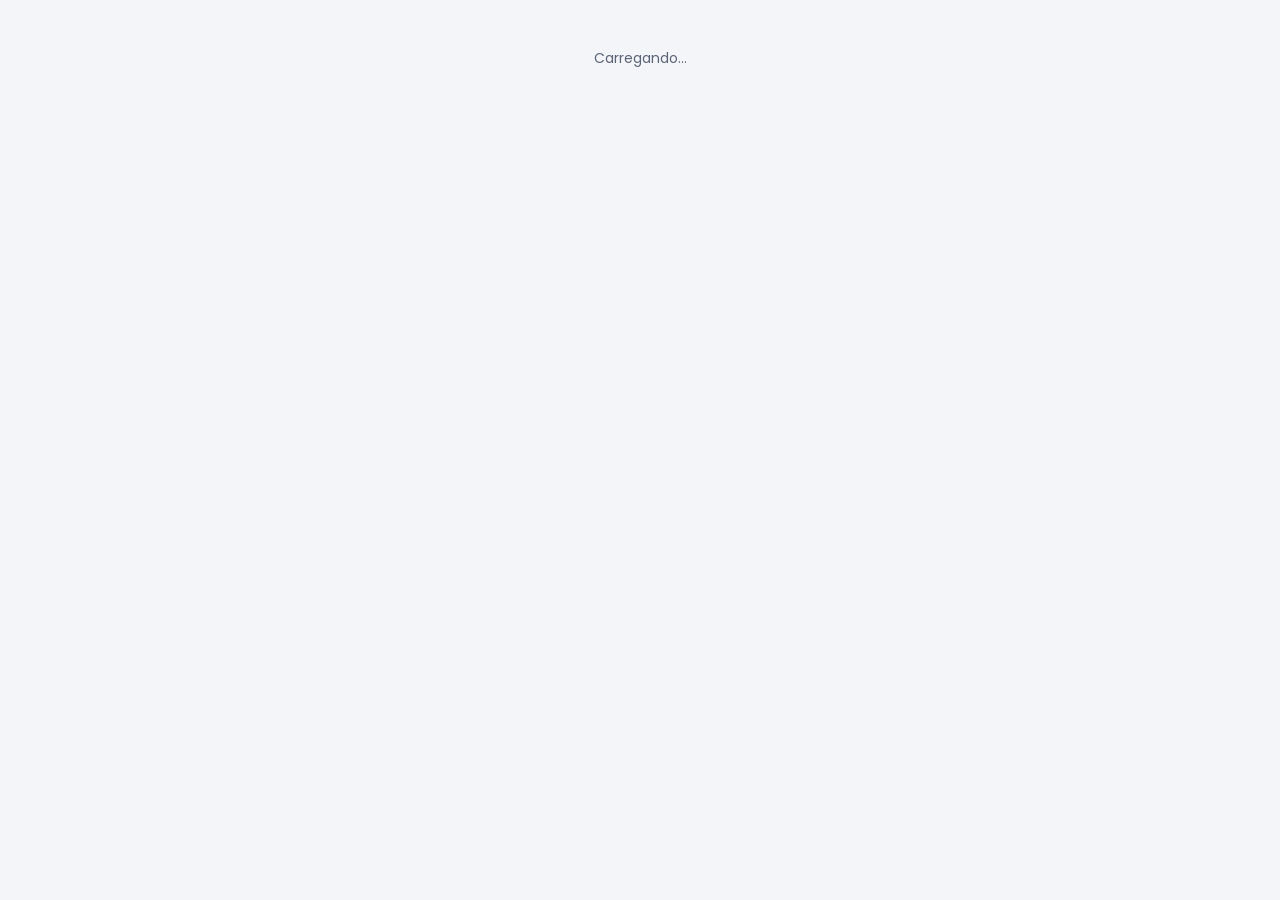
==== index.html @ 0f265872 "Add files via upload" ====
<!doctype html>
<html lang="pt-BR">
<head>
<meta charset="utf-8">
<meta name="viewport" content="width=device-width, initial-scale=1">
<title>Sistema Contábil</title>
<link rel="stylesheet" href="css/fontes.css">
<link rel="stylesheet" href="css/app.css">
<link rel="icon" href="data:image/svg+xml,%3Csvg xmlns='http://www.w3.org/2000/svg' viewBox='0 0 32 32'%3E%3Crect width='32' height='32' rx='8' fill='%232F5BEA'/%3E%3Ctext x='16' y='21' font-family='monospace' font-size='13' font-weight='700' fill='white' text-anchor='middle'%3ESC%3C/text%3E%3C/svg%3E">
<script src="js/aviso-arquivo.js"></script>
</head>
<body>
<div id="raiz"><div class="carregando">Carregando…</div></div>
<noscript>Este sistema precisa do JavaScript ligado no navegador.</noscript>
<script type="module" src="js/app.js"></script>
</body>
</html>
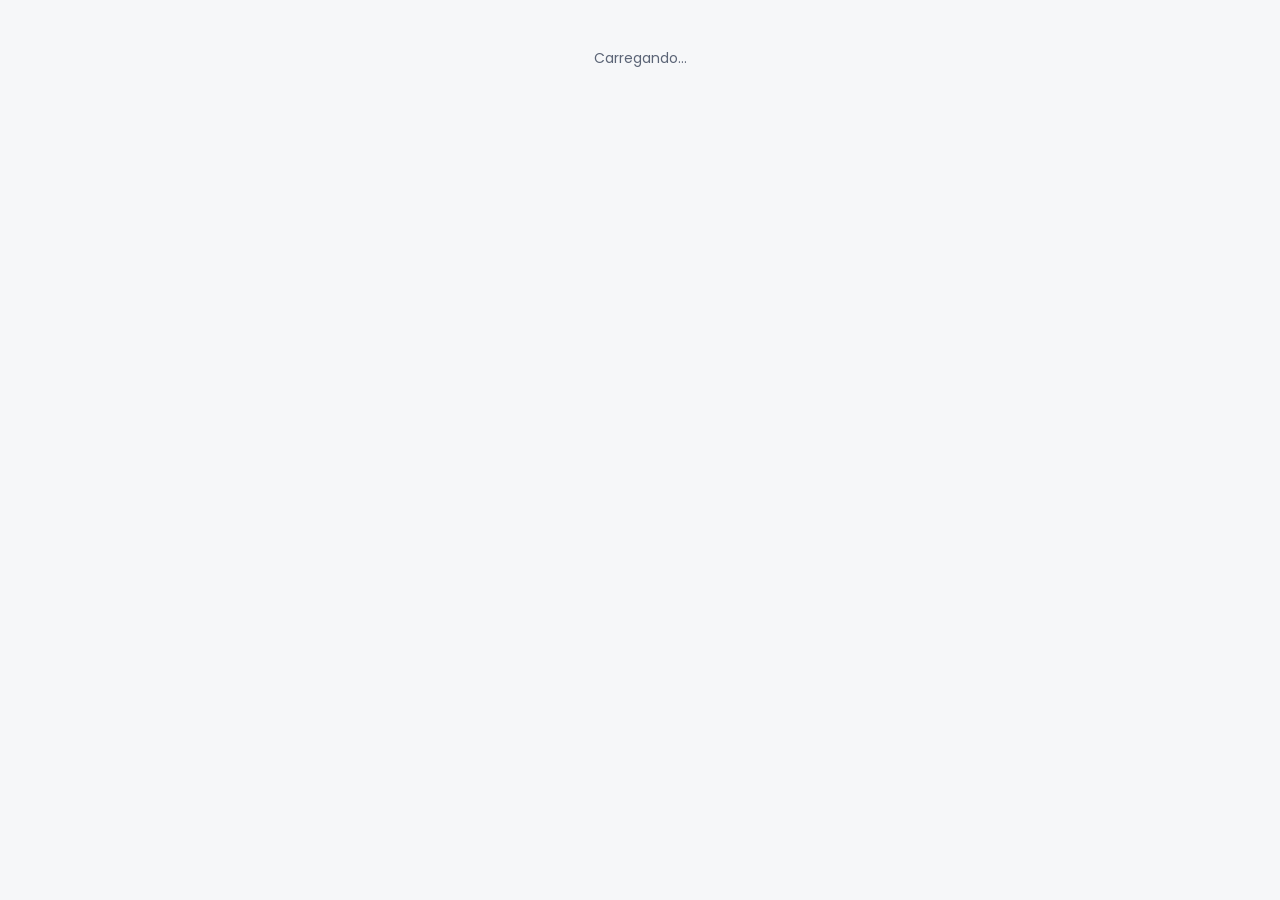
==== commit b10cf20c: "Add files via upload" ====
--- a/index.html
+++ b/index.html
@@ -6,6 +6,7 @@
 <title>Sistema Contábil</title>
 <link rel="stylesheet" href="css/fontes.css">
 <link rel="stylesheet" href="css/app.css">
+<link rel="stylesheet" href="css/estrutura.css">
 <link rel="icon" href="data:image/svg+xml,%3Csvg xmlns='http://www.w3.org/2000/svg' viewBox='0 0 32 32'%3E%3Crect width='32' height='32' rx='8' fill='%232F5BEA'/%3E%3Ctext x='16' y='21' font-family='monospace' font-size='13' font-weight='700' fill='white' text-anchor='middle'%3ESC%3C/text%3E%3C/svg%3E">
 <script src="js/aviso-arquivo.js"></script>
 </head>
--- a/css/estrutura.css
+++ b/css/estrutura.css
@@ -0,0 +1,94 @@
+/* Estrutura nova: início por departamento e barra no topo igual à dos painéis de Ponto e Férias */
+body{background:#f6f7f9}
+.conteudo{margin:0 auto;max-width:1380px;padding:18px 16px 64px}
+
+/* ---------- início: escolher o departamento ---------- */
+.inicio{min-height:100vh;display:flex;flex-direction:column}
+.inicio-topo{background:#fff;border-bottom:1px solid var(--line)}
+.inicio-topo .in{max-width:1100px;margin:0 auto;padding:14px 16px;display:flex;align-items:center;gap:14px}
+.inicio-topo h1{font-size:15.5px;font-weight:700}
+.inicio-topo .sub{font-size:11px;color:var(--muted)}
+.inicio-topo .dir{margin-left:auto;display:flex;gap:10px;align-items:center;font-size:12.5px;color:var(--muted)}
+.inicio-corpo{max-width:1100px;width:100%;margin:0 auto;padding:36px 16px 64px;display:flex;flex-direction:column;gap:22px}
+.inicio-corpo h2{font-size:21px;font-weight:700}
+.inicio-corpo .dica{color:var(--muted);font-size:13px;margin-top:4px}
+.deps-ini{display:grid;grid-template-columns:repeat(3,minmax(0,1fr));gap:16px}
+.dep-ini{display:flex;flex-direction:column;gap:12px;background:#fff;border:1px solid var(--line);border-radius:16px;padding:22px;text-decoration:none;color:inherit;border-top:5px solid var(--c);transition:.15s}
+.dep-ini:hover{box-shadow:0 8px 24px rgba(16,24,40,.08);transform:translateY(-2px)}
+.dep-ini .ic{width:44px;height:44px;border-radius:12px;display:grid;place-items:center;background:var(--ct);color:var(--c)}
+.dep-ini .ic svg{width:24px;height:24px}
+.dep-ini b{font-size:17px}
+.dep-ini p{font-size:13px;color:var(--muted);line-height:1.5}
+.dep-ini .nums{display:flex;gap:16px;margin-top:auto;padding-top:10px;border-top:1px solid var(--line-2);font-size:12px;color:var(--muted)}
+.dep-ini .nums b{display:block;font-size:20px;color:var(--ink)}
+.dep-ini .nums .bad b{color:var(--bad)}
+.atalhos{display:flex;gap:10px;flex-wrap:wrap}
+.atalho{display:inline-flex;align-items:center;gap:8px;background:#fff;border:1px solid var(--line);border-radius:10px;padding:10px 14px;text-decoration:none;color:var(--ink-2);font-size:13px;font-weight:500}
+.atalho:hover{border-color:var(--co);color:var(--co-dk)}
+@media (max-width:860px){.deps-ini{grid-template-columns:1fr}}
+
+/* ---------- barra do topo (mesma dos painéis) ---------- */
+.tb{background:#fff;border-bottom:1px solid var(--line);position:sticky;top:0;z-index:30}
+.tb-row{max-width:1380px;margin:0 auto;padding:0 16px}
+.tb-row1{display:flex;align-items:center;gap:18px;min-height:62px;flex-wrap:wrap;padding-top:6px;padding-bottom:6px}
+.tb-brand{display:flex;align-items:center;gap:12px;min-width:0}
+.tb-brand .dot-dep{width:34px;height:34px;border-radius:10px;display:grid;place-items:center;background:var(--ct);color:var(--c);flex:none}
+.tb-brand .dot-dep svg{width:19px;height:19px}
+.tb-brand h1{font-size:15.5px;font-weight:700;color:#111827;margin:0;line-height:1.1;white-space:nowrap}
+.tb-brand .tb-sub{font-size:11px;color:var(--muted);margin-top:2px;white-space:nowrap}
+.tb-ctrls{margin-left:auto;display:flex;align-items:center;gap:10px;flex-wrap:wrap;justify-content:flex-end}
+.ctrl{display:inline-flex;align-items:center;gap:4px;background:#fff;border:1.5px solid #d1d5db;border-radius:999px;padding:3px 6px 3px 12px;height:36px}
+.ctrl.azul{border-color:var(--co);background:#f0f9ff}
+.ctrl .ctrl-lab{font-size:10px;font-weight:700;letter-spacing:.06em;text-transform:uppercase;color:#9ca3af;margin-right:4px}
+.ctrl.azul .ctrl-lab{color:var(--co)}
+.ctrl select{border:0;background:transparent;font:inherit;font-size:13px;font-weight:700;color:#111827;padding:4px 22px 4px 4px;cursor:pointer;appearance:none;-webkit-appearance:none;min-height:0;width:auto;max-width:240px;background-image:url("data:image/svg+xml,%3Csvg xmlns='http://www.w3.org/2000/svg' width='10' height='6' viewBox='0 0 10 6'%3E%3Cpath d='M1 1l4 4 4-4' fill='none' stroke='%234b5563' stroke-width='1.6'/%3E%3C/svg%3E");background-repeat:no-repeat;background-position:right 6px center}
+.ctrl.azul select{color:#075985}
+.ctrl button{border:0;background:none;width:26px;height:26px;border-radius:50%;color:var(--co);font-weight:700;font-size:15px;padding:0}
+.ctrl button:hover{background:#e0f2fe}
+.tb-switch{display:inline-flex;background:#f3f4f6;border-radius:999px;padding:3px;gap:2px}
+.tb-switch a{font-size:12px;font-weight:700;padding:6px 14px;border-radius:999px;color:#4b5563;text-decoration:none;white-space:nowrap}
+.tb-switch a:hover{background:#e5e7eb}
+.tb-switch a.on{background:#fff;color:var(--c,var(--co));box-shadow:0 1px 2px rgba(16,24,40,.12)}
+.tb-sair{border:1.5px solid #d1d5db;background:#fff;border-radius:999px;height:36px;padding:0 14px;font-size:12px;font-weight:600;color:#4b5563}
+.tb-row2{display:flex;align-items:stretch;overflow-x:auto}
+.navs{display:flex;align-items:stretch;flex-wrap:wrap}
+.nav-group{display:flex;flex-direction:column;margin:0 8px 0 0;padding:6px 8px 0 0;border-right:1px solid var(--line)}
+.nav-group:last-child{border-right:0}
+.nav-group-label{padding:0 0 2px 10px;font-size:9.5px;font-weight:700;letter-spacing:.08em;text-transform:uppercase;color:#9ca3af}
+.nav-group .abas{display:flex;gap:2px}
+.tab-btn{display:inline-flex;align-items:center;gap:6px;padding:7px 9px 9px;border-radius:8px 8px 0 0;border-bottom:3px solid transparent;font-size:12px;font-weight:600;color:#4b5563;white-space:nowrap;text-decoration:none}
+.tab-btn:hover{background:#f3f4f6;color:#111827}
+.tab-btn.active{background:#f0f9ff;color:var(--co);border-bottom-color:var(--co)}
+.tab-btn .ic{width:15px;height:15px;flex:none}
+.tab-btn .nb{font-size:11px;font-weight:700;background:#f0f9ff;color:var(--co);border-radius:999px;padding:1px 7px}
+.tab-btn .nb.red{background:#fee2e2;color:#991b1b}
+.tab-btn .nb:empty{display:none}
+.tab-btn.active .nb{background:var(--co);color:#fff}
+.tab-btn.off{opacity:.55}
+
+/* título de cada tela */
+.panel-title{font-size:18px;font-weight:700;color:var(--ink);display:flex;align-items:center;gap:10px;flex-wrap:wrap}
+.panel-desc{font-size:12.5px;color:var(--muted);margin-top:2px;max-width:900px}
+.cab{display:flex;gap:12px;align-items:flex-end;justify-content:space-between;flex-wrap:wrap}
+
+/* painel original dentro do sistema */
+.moldura{border:0;width:100%;display:block;background:#fff;border-radius:12px;box-shadow:0 0 0 1px var(--line)}
+.escolha-emp{display:grid;grid-template-columns:repeat(auto-fill,minmax(220px,1fr));gap:12px}
+.escolha-emp button{text-align:left;background:#fff;border:1px solid var(--line);border-radius:12px;padding:14px 16px;display:flex;flex-direction:column;gap:4px}
+.escolha-emp button:hover{border-color:var(--co)}
+.escolha-emp b{font-size:14px}
+.escolha-emp span{font-size:12px;color:var(--muted)}
+
+/* listas de checagem (fechamento do mês) */
+.check{display:flex;flex-direction:column}
+.check-it{display:flex;gap:12px;align-items:center;padding:10px 18px;border-bottom:1px solid var(--line-2)}
+.check-it:last-child{border-bottom:0}
+.check-it .st{width:24px;height:24px;border-radius:7px;display:grid;place-items:center;font-weight:700;font-size:12px;flex:none}
+.check-it .st.ok{background:var(--ok-t);color:var(--ok)}
+.check-it .st.falta{background:var(--bad-t);color:var(--bad)}
+.check-it .st.op{background:var(--na-t);color:var(--na)}
+.check-it b{font-weight:600;font-size:13.5px}
+.check-it small{display:block;font-size:12px;color:var(--muted)}
+.check-it .dir{margin-left:auto;display:flex;gap:6px;align-items:center}
+.secao-t{font-size:11px;font-weight:700;letter-spacing:.06em;text-transform:uppercase;color:#9ca3af;padding:14px 18px 4px}
+@media (max-width:700px){.tb-brand h1,.tb-brand .tb-sub{white-space:normal}.ctrl select{max-width:150px}}
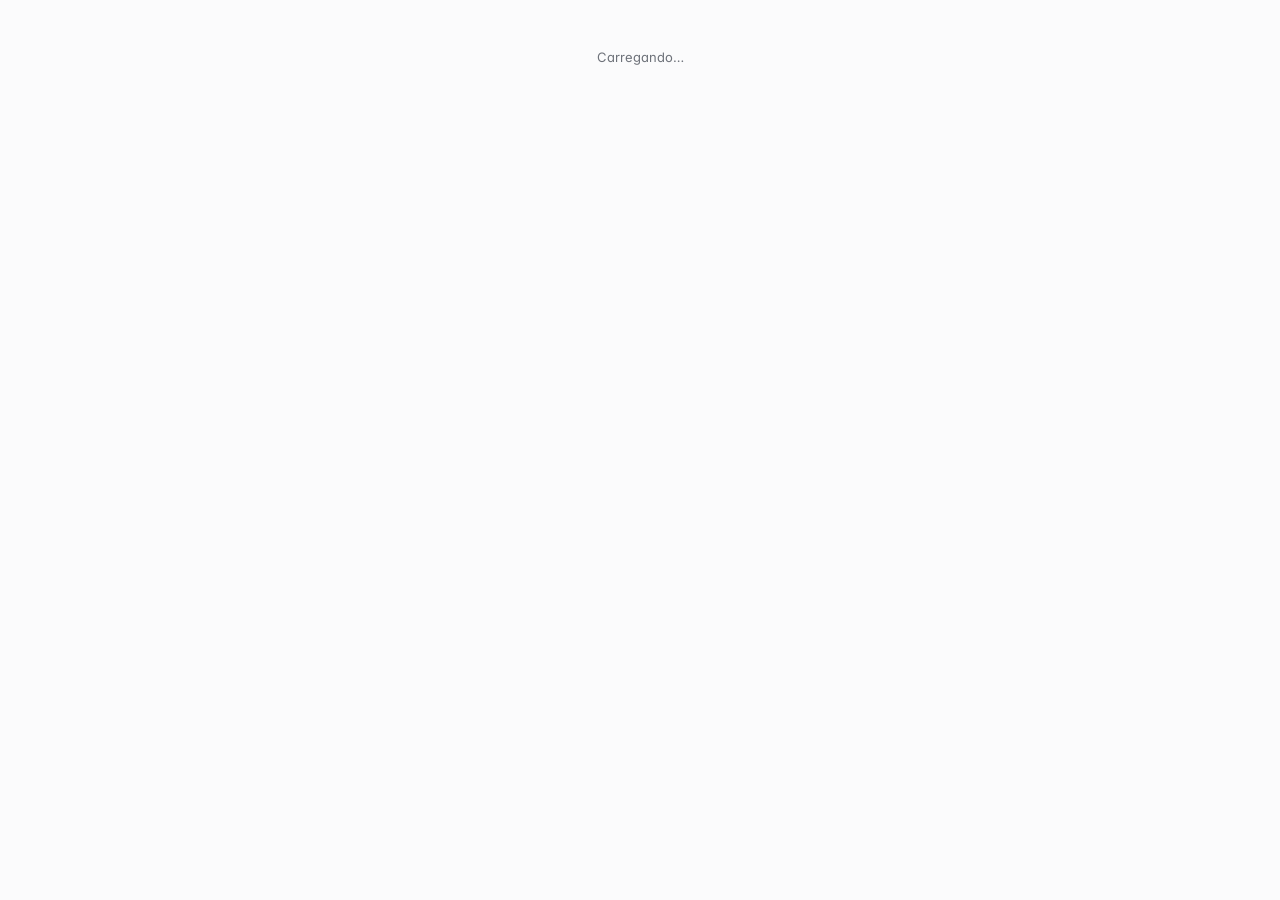
==== commit f51a6ca9: "Add files via upload" ====
--- a/index.html
+++ b/index.html
@@ -3,10 +3,13 @@
 <head>
 <meta charset="utf-8">
 <meta name="viewport" content="width=device-width, initial-scale=1">
-<title>Sistema Contábil</title>
+<title>Pilar Assessoria</title>
 <link rel="stylesheet" href="css/fontes.css">
 <link rel="stylesheet" href="css/app.css">
 <link rel="stylesheet" href="css/estrutura.css">
+<link rel="preconnect" href="https://fonts.googleapis.com"><link rel="preconnect" href="https://fonts.gstatic.com" crossorigin>
+<link rel="stylesheet" href="https://fonts.googleapis.com/css2?family=Inter:wght@400;500;600&display=swap">
+<link rel="stylesheet" href="css/moderno.css">
 <link rel="icon" href="data:image/svg+xml,%3Csvg xmlns='http://www.w3.org/2000/svg' viewBox='0 0 32 32'%3E%3Crect width='32' height='32' rx='8' fill='%232F5BEA'/%3E%3Ctext x='16' y='21' font-family='monospace' font-size='13' font-weight='700' fill='white' text-anchor='middle'%3ESC%3C/text%3E%3C/svg%3E">
 <script src="js/aviso-arquivo.js"></script>
 </head>
--- a/css/estrutura.css
+++ b/css/estrutura.css
@@ -92,3 +92,158 @@
 .check-it .dir{margin-left:auto;display:flex;gap:6px;align-items:center}
 .secao-t{font-size:11px;font-weight:700;letter-spacing:.06em;text-transform:uppercase;color:#9ca3af;padding:14px 18px 4px}
 @media (max-width:700px){.tb-brand h1,.tb-brand .tb-sub{white-space:normal}.ctrl select{max-width:150px}}
+
+/* =====================================================================
+   Estrutura dos departamentos: topo em uma linha + menu lateral com ícones
+   ===================================================================== */
+.ico{width:18px;height:18px;flex:none}
+.app{display:block;min-height:100vh;background:var(--bg)}
+.topo{position:sticky;top:0;z-index:40;height:60px;display:flex;align-items:center;gap:14px;padding:0 16px;background:#fff;border-bottom:1px solid var(--line)}
+.topo-menu{display:none;border:0;background:none;width:38px;height:38px;border-radius:10px;place-items:center;color:var(--ink-2);padding:0}
+.topo-menu:hover{background:var(--na-t)}
+.topo-marca{display:flex;align-items:center;gap:10px;text-decoration:none;color:var(--ink);min-width:0;width:216px;flex:none}
+.topo-marca .dot-dep{width:34px;height:34px;border-radius:10px;display:grid;place-items:center;background:var(--ct);color:var(--c);flex:none}
+.topo-marca b{display:block;font-size:14px;font-weight:600;white-space:nowrap;line-height:1.2}
+.topo-marca small{display:block;font-size:11px;color:var(--muted);white-space:nowrap;overflow:hidden;text-overflow:ellipsis;max-width:170px}
+.topo-filtros{display:flex;gap:8px;min-width:0;flex:1}
+.topo .ctrl{height:38px;border:1px solid var(--line);border-radius:10px;padding:0 4px 0 10px;background:#fff;gap:2px;min-width:0}
+.topo .ctrl:focus-within{border-color:var(--c);box-shadow:0 0 0 3px var(--ct)}
+.topo .ctrl .ctrl-lab{font-size:10px;font-weight:600;letter-spacing:.05em;color:var(--na);margin-right:4px}
+.topo .ctrl select{font-weight:600;font-size:13px;color:var(--ink);max-width:260px;min-width:0;text-overflow:ellipsis}
+.topo .ctrl button{width:28px;height:28px;border-radius:8px;color:var(--ink-2);display:grid;place-items:center}
+.topo .ctrl button:hover{background:var(--na-t)}
+.topo .ctrl button .ico{width:16px;height:16px}
+.topo-deps{display:flex;align-items:center;gap:2px;background:var(--na-t);border-radius:10px;padding:3px;margin-left:auto;flex:none}
+.topo-deps a{font-size:12.5px;font-weight:600;padding:6px 12px;border-radius:8px;color:var(--muted);text-decoration:none;white-space:nowrap;display:grid;place-items:center}
+.topo-deps a.ic{padding:6px 8px}
+.topo-deps a:hover{color:var(--ink)}
+.topo-deps a.on{background:#fff;color:var(--c);box-shadow:0 1px 2px rgba(16,24,40,.1)}
+.topo-sair{border:1px solid var(--line);background:#fff;width:38px;height:38px;border-radius:10px;display:grid;place-items:center;color:var(--muted);padding:0;flex:none}
+.topo-sair:hover{color:var(--bad);border-color:var(--bad-t);background:var(--bad-t)}
+
+.corpo{display:flex;align-items:flex-start}
+.lateral{position:sticky;top:60px;width:248px;flex:none;height:calc(100vh - 60px);overflow-y:auto;background:#fff;border-right:1px solid var(--line);padding:12px 10px 24px}
+.lat-g{display:flex;flex-direction:column;gap:1px;margin-bottom:14px}
+.lat-t{font-size:10.5px;font-weight:600;letter-spacing:.07em;text-transform:uppercase;color:var(--na);padding:6px 10px 4px}
+.lat-i{display:flex;align-items:center;gap:10px;height:36px;padding:0 10px;border-radius:8px;color:var(--ink-2);text-decoration:none;font-size:13px;font-weight:500}
+.lat-i .ico{color:var(--na)}
+.lat-i:hover{background:var(--na-t);color:var(--ink)}
+.lat-i:hover .ico{color:var(--ink-2)}
+.lat-i.on{background:var(--ct);color:var(--c);font-weight:600}
+.lat-i.on .ico{color:var(--c)}
+.lat-n{flex:1;white-space:nowrap;overflow:hidden;text-overflow:ellipsis}
+.lat-i .nb{font-size:11px;font-weight:600;border-radius:999px;padding:1px 7px;background:var(--na-t);color:var(--ink-2)}
+.lat-i .nb.red{background:var(--bad-t);color:var(--bad)}
+.lat-i .nb:empty{display:none}
+.lat-fundo{display:none}
+.app .conteudo{display:block;flex:1;min-width:0;max-width:1320px;margin:0 auto;padding:22px 24px 64px}
+.app .cab{margin-bottom:16px}
+.app .panel-title{font-size:20px;font-weight:600;letter-spacing:-.01em}
+.app .panel-desc{font-size:13px;margin-top:4px}
+
+/* escolher um mês (telas de um mês só em "Todos os meses") */
+.meses{display:grid;grid-template-columns:repeat(auto-fill,minmax(130px,1fr));gap:10px}
+.meses button{display:flex;flex-direction:column;align-items:flex-start;gap:2px;background:#fff;border:1px solid var(--line);border-radius:10px;padding:12px 14px;text-align:left}
+.meses button:hover{border-color:var(--c);background:var(--ct)}
+.meses b{font-size:14px}
+.meses span{font-size:12px;color:var(--muted)}
+
+/* início */
+.atalho .ico{color:var(--muted)}
+.atalho.prim{background:var(--co);border-color:var(--co);color:#fff;font-weight:600}
+.atalho.prim .ico{color:#fff}
+.atalho.prim .small{font-weight:400;opacity:.85}
+.atalho.prim:hover{color:#fff;background:var(--co-dk)}
+.inicio .topo-sair{width:34px;height:34px}
+
+/* botões com ícone */
+.btn .ico{width:16px;height:16px}
+
+/* telas médias: filtros descem para uma segunda linha */
+@media (max-width:1180px){
+  .topo{height:auto;flex-wrap:wrap;padding:10px 16px;row-gap:10px}
+  .topo-filtros{order:5;flex-basis:100%}
+  .lateral{top:0;height:100vh}
+  .topo-marca{width:auto}
+}
+/* celular e tablet: menu lateral vira gaveta */
+@media (max-width:900px){
+  .topo-menu{display:grid}
+  .lateral{position:fixed;left:0;top:0;bottom:0;height:100vh;z-index:60;transform:translateX(-105%);transition:transform .2s ease;box-shadow:0 10px 40px rgba(16,24,40,.18)}
+  .menu-aberto .lateral{transform:none}
+  .menu-aberto .lat-fundo{display:block;position:fixed;inset:0;background:rgba(16,24,40,.35);z-index:55}
+  .app .conteudo{padding:16px 16px 56px}
+  .topo-filtros .ctrl{flex:1}
+  .topo .ctrl select{max-width:none;width:100%}
+}
+@media (max-width:560px){
+  .topo-marca small{display:none}
+  .topo-deps a{padding:6px 8px;font-size:12px}
+  .topo-filtros{flex-wrap:wrap}
+  .topo-filtros .ctrl{flex-basis:100%}
+}
+@media (prefers-reduced-motion:reduce){.lateral{transition:none}}
+/* quadro "todos os meses" (fechamento) */
+.fx{border:0;min-width:46px;height:28px;border-radius:7px;font:inherit;font-size:12px;font-weight:600;padding:0 8px;cursor:pointer}
+.fx.ok{background:var(--ok-t);color:var(--ok)}
+.fx.meio{background:var(--at-t);color:var(--at-ink)}
+.fx.nada{background:var(--bad-t);color:var(--bad)}
+.fx.na{background:var(--na-t);color:var(--na);cursor:default}
+.fx:hover:not(.na){outline:2px solid currentColor;outline-offset:1px}
+tr.lk{cursor:pointer}
+tr.lk:hover td{background:var(--line-2)}
+@media (max-width:560px){.topo-marca>span:last-child{display:none}.topo{gap:8px}}
+/* botões do menu lateral: minimizar (só ícones) e ocultar */
+.lat-ctrl{display:flex;justify-content:flex-end;gap:2px;padding:0 0 6px;margin-bottom:6px;border-bottom:1px solid var(--line-2)}
+.lat-ctrl button{border:0;background:none;width:32px;height:32px;border-radius:8px;display:grid;place-items:center;color:var(--na);padding:0}
+.lat-ctrl button:hover{background:var(--na-t);color:var(--ink)}
+.lat-abrir{display:none;position:fixed;left:0;top:76px;z-index:35;width:26px;height:44px;border:1px solid var(--line);border-left:0;border-radius:0 10px 10px 0;background:#fff;color:var(--muted);padding:0;place-items:center;box-shadow:0 2px 8px rgba(16,24,40,.08)}
+.lat-abrir:hover{color:var(--c);width:30px}
+.lat-abrir .ico{width:16px;height:16px}
+@media (min-width:901px){
+  .lat-mini .lateral{width:64px;padding:12px 8px 24px}
+  .lat-mini .lat-ctrl{flex-direction:column;align-items:center}
+  .lat-mini .lat-t{font-size:0;height:1px;padding:0;margin:8px 6px;background:var(--line-2)}
+  .lat-mini .lat-g{margin-bottom:6px}
+  .lat-mini .lat-i{justify-content:center;padding:0;position:relative}
+  .lat-mini .lat-n{display:none}
+  .lat-mini .lat-i .nb{position:absolute;top:3px;right:4px;font-size:9px;padding:0 4px;min-width:14px;text-align:center}
+  .lat-oculta .lateral{display:none}
+  .lat-oculta .lat-abrir{display:grid}
+}
+@media (max-width:900px){.lat-ctrl{display:none}}
+@media (max-width:560px){.topo-deps a.ic{display:none}.topo-deps{margin-left:auto}.topo-marca .dot-dep{width:32px;height:32px}}
+
+/* painel original dentro do sistema: sem moldura */
+.app .moldura{border:0;border-radius:12px;box-shadow:0 0 0 1px var(--line);background:var(--bg)}
+.app .conteudo:has(.moldura){padding-bottom:16px}
+
+/* portal do cliente: topo do sistema + faixa de abas */
+.portal .topo-marca{width:auto;flex:1}
+.portal .topo-marca small{max-width:none}
+.topo-quem{display:flex;align-items:center;gap:10px;font-size:13px;color:var(--muted);margin-left:auto}
+.abas-linha{display:flex;gap:4px;padding:0 16px;background:#fff;border-bottom:1px solid var(--line);overflow-x:auto;position:sticky;top:60px;z-index:30}
+.abas-linha button{display:inline-flex;align-items:center;gap:8px;height:46px;padding:0 12px;border:0;border-bottom:2px solid transparent;background:none;color:var(--ink-2);font:inherit;font-size:13px;font-weight:500;white-space:nowrap;cursor:pointer}
+.abas-linha button .ico{color:var(--na)}
+.abas-linha button:hover{color:var(--ink)}
+.abas-linha button.on{color:var(--c);border-bottom-color:var(--c);font-weight:600}
+.abas-linha button.on .ico{color:var(--c)}
+.abas-linha .nb{font-size:11px;font-weight:600;border-radius:999px;padding:1px 7px;background:var(--bad-t);color:var(--bad)}
+.portal .conteudo{max-width:1180px}
+@media (max-width:560px){.topo-quem>span:last-child{display:none}.portal .topo-marca>span:last-child{display:block}.portal .topo-marca small{display:none}}.portal .topo,.portal .abas-linha{padding-left:max(16px,calc((100% - 1180px)/2 + 24px));padding-right:max(16px,calc((100% - 1180px)/2 + 24px))}
+.portal .abas-linha{padding-left:max(4px,calc((100% - 1180px)/2 + 12px))}
+
+/* guias */
+.lk-v{border:0;background:none;padding:0;font:inherit;color:var(--co-dk);cursor:pointer;text-align:inherit}
+.lk-v:hover{text-decoration:underline}
+.ok-ico{color:var(--ok);display:inline-grid;vertical-align:middle}
+.ok-ico .ico{width:14px;height:14px}
+
+/* seleção em lote */
+.sel-barra{display:flex;align-items:center;gap:10px;flex-wrap:wrap;padding:10px 18px;background:var(--co-soft);border-bottom:1px solid var(--line);font-size:13px}
+.sel-barra[hidden]{display:none}
+.sel-barra b{margin-right:auto}
+
+/* simulador: títulos de seção dentro do formulário */
+.sim-sec{margin-top:8px;padding-top:10px;border-top:1px solid var(--line);font-size:13px}
+.form .sim-sec:first-of-type{margin-top:0}
--- a/css/moderno.css
+++ b/css/moderno.css
@@ -0,0 +1,216 @@
+/* =====================================================================
+   Visual moderno (estilo Linear): neutro, fino, compacto.
+   Carregado depois de app.css e estrutura.css; só sobrescreve.
+   ===================================================================== */
+:root{
+  --bg:#FBFBFC;--surface:#fff;--ink:#1A1B1E;--ink-2:#3B3E44;--muted:#6E727A;--line:#E8E8EC;--line-2:#F1F1F4;--field:#DEDFE3;
+  --co:#5E6AD2;--co-dk:#4B55B5;--co-soft:#EFF0FB;
+  --ok:#1F8A5B;--ok-t:#E8F5EE;--at:#C98A0C;--at-ink:#8A5F06;--at-t:#FBF3E1;--bad:#D1453B;--bad-t:#FCEDEB;--na:#9A9DA4;--na-t:#F3F3F5;
+  --f:"Inter",system-ui,-apple-system,"Segoe UI",sans-serif;--mono:"Inter",system-ui,sans-serif;
+  --hover:#F2F2F4;--sel:#ECECEF;--lat:#F7F7F8;
+}
+body{background:var(--bg);font-size:13px;line-height:1.5;-webkit-font-smoothing:antialiased;font-feature-settings:"cv11","ss01"}
+.num{font-variant-numeric:tabular-nums}
+.small{font-size:12px}
+
+/* ---------- estrutura ---------- */
+.app{display:flex!important;min-height:100vh;background:var(--bg)}
+.lateral{position:sticky!important;top:0!important;height:100vh!important;width:232px;flex:none;background:var(--lat);border-right:1px solid var(--line);padding:10px 8px 10px;display:flex;flex-direction:column;gap:2px;overflow-y:auto;transform:none}
+.lat-topo{display:flex;align-items:center;gap:4px;margin-bottom:6px}
+.dep-sel{flex:1;min-width:0;display:flex;align-items:center;gap:8px;border:0;background:none;padding:6px 8px;border-radius:6px;font-weight:600;font-size:13.5px;color:var(--ink);text-align:left}
+.dep-sel:hover{background:var(--hover)}
+.dep-sel .dep-ic{width:22px;height:22px;border-radius:6px;background:var(--c);color:#fff;display:grid;place-items:center;flex:none}
+.dep-sel .dep-ic .ico{width:14px;height:14px}
+.dep-sel>.ico{width:14px;height:14px;color:var(--na);margin-left:auto}
+.dep-sel b{font-weight:600;white-space:nowrap;overflow:hidden;text-overflow:ellipsis}
+.lat-bt{border:0;background:none;width:28px;height:28px;border-radius:6px;display:grid;place-items:center;color:var(--na);padding:0;flex:none}
+.lat-bt:hover{background:var(--hover);color:var(--ink)}
+.lat-bt .ico{width:16px;height:16px}
+.dep-menu{background:#fff;border:1px solid var(--line);border-radius:8px;box-shadow:0 8px 24px rgba(20,20,30,.10);padding:4px;margin:-2px 0 8px;display:flex;flex-direction:column}
+.dep-menu a{display:flex;align-items:center;gap:8px;padding:6px 8px;border-radius:5px;color:var(--ink-2);text-decoration:none;font-size:13px}
+.dep-menu a:hover{background:var(--hover)}
+.dep-menu a .q{width:18px;height:18px;border-radius:5px;display:grid;place-items:center;color:#fff;flex:none}
+.dep-menu a .q .ico{width:12px;height:12px}
+.dep-menu a.on{font-weight:600;color:var(--ink)}
+.dep-menu hr{border:0;border-top:1px solid var(--line-2);margin:4px 2px}
+.busca-bt,.lat-acao{display:flex;align-items:center;gap:8px;height:30px;padding:0 8px;border-radius:6px;border:1px solid var(--line);background:#fff;color:var(--muted);font-size:13px;text-decoration:none;margin-bottom:4px}
+.busca-bt:hover,.lat-acao:hover{border-color:var(--field);color:var(--ink)}
+.busca-bt .ico,.lat-acao .ico{width:15px;height:15px}
+.busca-bt kbd{margin-left:auto;font:inherit;font-size:11px;color:var(--na);border:1px solid var(--line);border-radius:4px;padding:0 4px;line-height:16px}
+.lat-acao{border:0;background:none;color:var(--ink-2)}
+.lat-acao:hover{background:var(--hover)}
+.lateral nav{display:flex;flex-direction:column;margin-top:6px}
+.lat-g{display:flex;flex-direction:column;gap:1px;margin-bottom:12px}
+.lat-t{font-size:11.5px;font-weight:500;letter-spacing:0;text-transform:none;color:var(--na);padding:4px 8px 2px}
+.lat-i{display:flex;align-items:center;gap:8px;height:30px;padding:0 8px;border-radius:6px;color:var(--ink-2);text-decoration:none;font-size:13px;font-weight:500}
+.lat-i .ico{width:16px;height:16px;color:var(--na)}
+.lat-i:hover{background:var(--hover);color:var(--ink)}
+.lat-i.on{background:var(--sel);color:var(--ink);font-weight:500}
+.lat-i.on .ico{color:var(--c)}
+.lat-i .nb{font-size:11px;font-weight:500;border-radius:999px;padding:0 6px;background:transparent;color:var(--muted)}
+.lat-i .nb.red{background:var(--bad-t);color:var(--bad)}
+.lat-pe{margin-top:auto;display:flex;align-items:center;gap:6px;padding:8px 4px 0;border-top:1px solid var(--line-2)}
+.lat-pe .quem{flex:1;min-width:0;display:flex;align-items:center;gap:8px;font-size:12.5px;color:var(--ink-2)}
+.lat-pe .quem span{white-space:nowrap;overflow:hidden;text-overflow:ellipsis}
+.lat-pe .av{width:24px;height:24px;border-radius:50%;font-size:10.5px;background:var(--sel)}
+.lat-ctrl{display:none}
+
+.principal{flex:1;min-width:0;display:flex;flex-direction:column}
+.barra-topo{position:sticky;top:0;z-index:30;display:flex;align-items:center;gap:12px;min-height:48px;padding:6px 20px;background:rgba(251,251,252,.92);backdrop-filter:saturate(1.4) blur(8px);border-bottom:1px solid var(--line)}
+.trilha{display:flex;align-items:center;gap:6px;font-size:13px;color:var(--muted);white-space:nowrap;min-width:0}
+.trilha b{color:var(--ink);font-weight:500}
+.trilha .ico{width:14px;height:14px}
+.subabas{display:flex;gap:2px;overflow-x:auto;min-width:0;scrollbar-width:none}
+.subabas a{display:inline-flex;align-items:center;gap:6px;height:28px;padding:0 10px;border-radius:6px;font-size:12.5px;font-weight:500;color:var(--muted);text-decoration:none;white-space:nowrap;border:1px solid transparent}
+.subabas a:hover{color:var(--ink);background:var(--hover)}
+.subabas a.on{color:var(--ink);background:#fff;border-color:var(--line);box-shadow:0 1px 1px rgba(20,20,30,.04)}
+.subabas a .nb{font-size:10.5px;background:var(--bad-t);color:var(--bad);border-radius:999px;padding:0 5px}
+.subabas a .nb:empty{display:none}
+.barra-topo .filtros{margin-left:auto;display:flex;gap:6px;align-items:center;flex:none}
+.barra-topo .ctrl{height:30px;border:1px solid var(--line);border-radius:6px;background:#fff;padding:0 2px 0 8px;gap:0;display:inline-flex;align-items:center}
+.barra-topo .ctrl:hover{border-color:var(--field)}
+.barra-topo .ctrl:focus-within{border-color:var(--co);box-shadow:0 0 0 3px var(--co-soft)}
+.barra-topo .ctrl .ico{width:14px;height:14px;color:var(--na);flex:none}
+.barra-topo .ctrl select{border:0;background:transparent;font:inherit;font-size:12.5px;font-weight:500;color:var(--ink);padding:0 20px 0 6px;min-height:0;height:28px;appearance:none;-webkit-appearance:none;width:auto;max-width:220px;text-overflow:ellipsis;cursor:pointer;background-image:url("data:image/svg+xml,%3Csvg xmlns='http://www.w3.org/2000/svg' width='10' height='6' viewBox='0 0 10 6'%3E%3Cpath d='M1 1l4 4 4-4' fill='none' stroke='%239A9DA4' stroke-width='1.5'/%3E%3C/svg%3E");background-repeat:no-repeat;background-position:right 6px center}
+.barra-topo .ctrl button{border:0;background:none;width:24px;height:24px;border-radius:4px;display:grid;place-items:center;color:var(--muted);padding:0}
+.barra-topo .ctrl button:hover{background:var(--hover);color:var(--ink)}
+.topo-menu{display:none;border:0;background:none;width:30px;height:30px;border-radius:6px;place-items:center;color:var(--ink-2);padding:0;flex:none}
+.topo-menu .ico{width:18px;height:18px}
+
+.app .conteudo{display:block;max-width:1280px;width:100%;margin:0 auto;padding:22px 28px 64px}
+.app .cab{margin-bottom:18px}
+.app .panel-title{font-size:19px;font-weight:600;letter-spacing:-.015em;color:var(--ink)}
+.app .panel-desc{font-size:12.5px;color:var(--muted);margin-top:3px}
+.demo-tag{background:var(--at-t);color:var(--at-ink);border-radius:6px;font-size:12px}
+
+/* ---------- componentes ---------- */
+.card{border:1px solid var(--line);border-radius:10px;box-shadow:0 1px 2px rgba(20,20,30,.03)}
+.card-h{padding:11px 16px;border-bottom:1px solid var(--line-2)}
+.card-h h2{font-size:13.5px;font-weight:600}
+.card-b{padding:14px 16px}
+.kpi{border:1px solid var(--line);border-radius:10px;padding:12px 14px;gap:2px;box-shadow:0 1px 2px rgba(20,20,30,.03)}
+.kpi .l{font-size:12px;text-transform:none;letter-spacing:0;color:var(--muted);font-weight:500}
+.kpi .v{font-size:22px;font-weight:600;letter-spacing:-.02em}
+.kpi .s{font-size:12px}
+a.kpi:hover,button.kpi:hover{border-color:var(--field)}
+input,select,textarea{font-size:13px;border:1px solid var(--field);border-radius:6px;min-height:32px;padding:5px 9px}
+input:focus,select:focus,textarea:focus{outline:0;border-color:var(--co);box-shadow:0 0 0 3px var(--co-soft)}
+label.f{font-size:12px;color:var(--muted);gap:4px}
+.btn{min-height:32px;padding:0 12px;border-radius:6px;font-size:13px;font-weight:500;background:var(--co);border-color:var(--co);box-shadow:0 1px 1px rgba(20,20,30,.08)}
+.btn:hover{background:var(--co-dk);border-color:var(--co-dk)}
+.btn.sec{background:#fff;color:var(--ink-2);border-color:var(--line)}
+.btn.sec:hover{background:var(--hover);border-color:var(--field)}
+.btn.mini{min-height:26px;padding:0 9px;font-size:12px}
+.btn-x{border-color:var(--line);border-radius:6px;width:30px;height:30px}
+.seg{background:var(--na-t);border-radius:7px}
+.seg button{min-height:28px;font-size:12.5px;border-radius:5px}
+.tabs button{font-size:13px}
+.tabs button[aria-selected="true"]{color:var(--ink);border-bottom-color:var(--ink)}
+.pill{font-size:11.5px;font-weight:500;padding:1px 8px;border-radius:6px}
+.av{border-radius:50%;background:var(--sel)}
+table.t{font-size:13px}
+.t th{background:var(--bg);font-size:12px;font-weight:500;text-transform:none;letter-spacing:0;color:var(--muted);padding:8px 10px}
+.t td{padding:8px 10px;border-bottom:1px solid var(--line-2)}
+.t th:first-child,.t td:first-child{padding-left:16px}
+.t tbody tr:hover td{background:#FAFAFB}
+.vazio b{font-size:14px;font-weight:600}
+.item{padding:10px 16px}
+.item b{font-weight:500;font-size:13px}
+.item .rk{border-radius:5px;font-weight:500}
+.banner{border-radius:8px}
+.modal{border-radius:12px;box-shadow:0 24px 60px rgba(20,20,30,.22)}
+.modal-h{padding:14px 16px}
+.modal-h h2{font-size:15px;font-weight:600}
+.drop{border:1.5px dashed var(--field);border-radius:10px;background:#fff}
+.st{border-radius:5px;font-weight:600}
+.moldura,.app .moldura{border-radius:10px;box-shadow:0 0 0 1px var(--line)}
+
+/* ---------- busca rápida (Ctrl+K) ---------- */
+.cmdk-fundo{position:fixed;inset:0;background:rgba(20,20,30,.28);z-index:150;display:flex;justify-content:center;align-items:flex-start;padding:12vh 16px 16px}
+.cmdk{width:100%;max-width:600px;background:#fff;border:1px solid var(--line);border-radius:12px;box-shadow:0 24px 60px rgba(20,20,30,.24);overflow:hidden}
+.cmdk input{border:0;border-bottom:1px solid var(--line);border-radius:0;min-height:48px;padding:0 16px;font-size:15px;box-shadow:none!important}
+.cmdk-l{max-height:min(420px,60vh);overflow-y:auto;padding:6px}
+.cmdk-t{font-size:11.5px;color:var(--na);padding:8px 10px 4px}
+.cmdk-i{display:flex;align-items:center;gap:10px;width:100%;border:0;background:none;text-align:left;padding:8px 10px;border-radius:6px;font-size:13px;color:var(--ink)}
+.cmdk-i .ico{width:16px;height:16px;color:var(--na)}
+.cmdk-i small{margin-left:auto;color:var(--na);font-size:12px;white-space:nowrap}
+.cmdk-i.on{background:var(--sel)}
+.cmdk-v{padding:24px;text-align:center;color:var(--muted)}
+
+/* ---------- caixa de entrada ---------- */
+.cx-resumo{display:flex;gap:6px;flex-wrap:wrap;margin-bottom:16px}
+.cx-resumo a{display:inline-flex;align-items:center;gap:6px;height:28px;padding:0 10px;border:1px solid var(--line);border-radius:999px;background:#fff;font-size:12.5px;color:var(--ink-2);text-decoration:none}
+.cx-resumo a:hover{border-color:var(--field)}
+.cx-resumo a b{font-weight:600;color:var(--ink)}
+.cx-resumo a.bad b{color:var(--bad)}
+.cx-resumo a.at b{color:var(--at-ink)}
+.cx{background:#fff;border:1px solid var(--line);border-radius:10px;overflow:hidden}
+.cx-g{display:flex;align-items:center;gap:8px;padding:8px 16px;background:var(--bg);border-bottom:1px solid var(--line-2);font-size:12px;font-weight:500;color:var(--muted)}
+.cx-g span{color:var(--na);font-weight:400}
+.cx-r{display:flex;align-items:center;gap:12px;padding:9px 16px;border-bottom:1px solid var(--line-2);text-decoration:none;color:var(--ink);font-size:13px}
+.cx-r:hover{background:#FAFAFB}
+.cx-r:last-child{border-bottom:0}
+.cx-st{width:14px;height:14px;border-radius:50%;border:1.6px solid var(--na);flex:none}
+.cx-st.bad{border-color:var(--bad)}
+.cx-st.at{border-color:var(--at)}
+.cx-st.co{border-color:var(--co)}
+.cx-t{flex:1;min-width:0;display:flex;align-items:baseline;gap:10px}
+.cx-t b{font-weight:500;white-space:nowrap;overflow:hidden;text-overflow:ellipsis}
+.cx-t small{color:var(--muted);font-size:12.5px;white-space:nowrap;overflow:hidden;text-overflow:ellipsis}
+.cx-tag{font-size:11.5px;color:var(--muted);border:1px solid var(--line);border-radius:5px;padding:0 6px;white-space:nowrap}
+.cx-d{font-size:12px;color:var(--muted);min-width:64px;text-align:right;white-space:nowrap}
+.cx-d.bad{color:var(--bad)}
+.cx-vazio{padding:48px 16px;text-align:center;color:var(--muted)}
+.cx-vazio b{display:block;color:var(--ink);font-size:14px;font-weight:600;margin-bottom:4px}
+
+/* ---------- quadro (kanban) ---------- */
+.qd-barra{display:flex;align-items:center;gap:10px;flex-wrap:wrap;margin-bottom:12px}
+.qd-prog{flex:1;min-width:160px;height:6px;background:var(--line);border-radius:6px;overflow:hidden}
+.qd-prog span{display:block;height:100%;background:var(--ok)}
+.qd{display:grid;grid-template-columns:repeat(4,minmax(220px,1fr));gap:12px;align-items:start;overflow-x:auto;padding-bottom:6px}
+.qd-col{background:var(--na-t);border-radius:10px;padding:8px;min-width:0}
+.qd-h{display:flex;align-items:center;gap:8px;padding:4px 6px 10px;font-size:13px;font-weight:500}
+.qd-h span{color:var(--na);font-weight:400}
+.qd-cards{display:flex;flex-direction:column;gap:6px;max-height:64vh;overflow-y:auto}
+.qd-c{display:block;width:100%;text-align:left;background:#fff;border:1px solid var(--line);border-radius:8px;padding:9px 10px;font-size:13px;color:var(--ink);box-shadow:0 1px 2px rgba(20,20,30,.04)}
+.qd-c:hover{border-color:var(--field);box-shadow:0 2px 6px rgba(20,20,30,.06)}
+.qd-c b{display:block;font-weight:500;white-space:nowrap;overflow:hidden;text-overflow:ellipsis}
+.qd-c small{display:block;color:var(--muted);font-size:12px;margin-top:2px;white-space:nowrap;overflow:hidden;text-overflow:ellipsis}
+.qd-c .mini-prog{height:3px;background:var(--line-2);border-radius:3px;margin-top:8px;overflow:hidden}
+.qd-c .mini-prog span{display:block;height:100%;background:var(--co)}
+.qd-mais{font-size:12px;color:var(--muted);text-align:center;padding:6px}
+
+/* ---------- celular e telas médias ---------- */
+@media (min-width:901px){
+  .lat-mini .lateral{width:56px;padding:10px 6px}
+  .lat-mini .dep-sel b,.lat-mini .dep-sel>.ico,.lat-mini .lat-n,.lat-mini .lat-t,.lat-mini .busca-bt kbd,.lat-mini .lat-pe .quem span,.lat-mini .busca-bt span,.lat-mini .lat-acao span{display:none}
+  .lat-mini .lat-topo{flex-direction:column}
+  .lat-mini .lat-i,.lat-mini .busca-bt,.lat-mini .lat-acao{justify-content:center;padding:0;position:relative}
+  .lat-mini .lat-i .nb{position:absolute;top:1px;right:2px;font-size:9px;padding:0 3px}
+  .lat-mini .lat-pe{flex-direction:column}
+  .lat-oculta .lateral{display:none}
+  .lat-oculta .lat-abrir{display:grid}
+}
+.lat-abrir{top:9px;height:30px;width:24px;border-radius:0 6px 6px 0;border-color:var(--line)}
+@media (max-width:1100px){
+  .barra-topo{flex-wrap:wrap}
+  .barra-topo .filtros{margin-left:0;order:5;flex-basis:100%}
+}
+@media (max-width:900px){
+  .topo-menu{display:grid}
+  .lateral{position:fixed!important;left:0;top:0;bottom:0;z-index:60;transform:translateX(-105%);transition:transform .2s ease;box-shadow:0 10px 40px rgba(20,20,30,.18)}
+  .menu-aberto .lateral{transform:none}
+  .menu-aberto .lat-fundo{display:block;position:fixed;inset:0;background:rgba(20,20,30,.3);z-index:55}
+  .app .conteudo{padding:16px 16px 56px}
+  .barra-topo{padding:6px 12px}
+  .barra-topo .filtros .ctrl{flex:1;min-width:0}
+  .barra-topo .ctrl select{max-width:none;width:100%}
+  .subabas{order:4;flex-basis:100%}
+  .cx-t{flex-direction:column;gap:0}
+  .cx-t b,.cx-t small{max-width:100%}
+  .cx-d{min-width:0}
+  .cx-resumo{flex-wrap:nowrap;overflow-x:auto;scrollbar-width:none}
+  .cx-resumo a{flex:none}
+  .cx-tag{display:none}
+}
+@media (max-width:560px){.barra-topo .filtros{flex-wrap:wrap}.barra-topo .filtros .ctrl{flex-basis:100%}}
